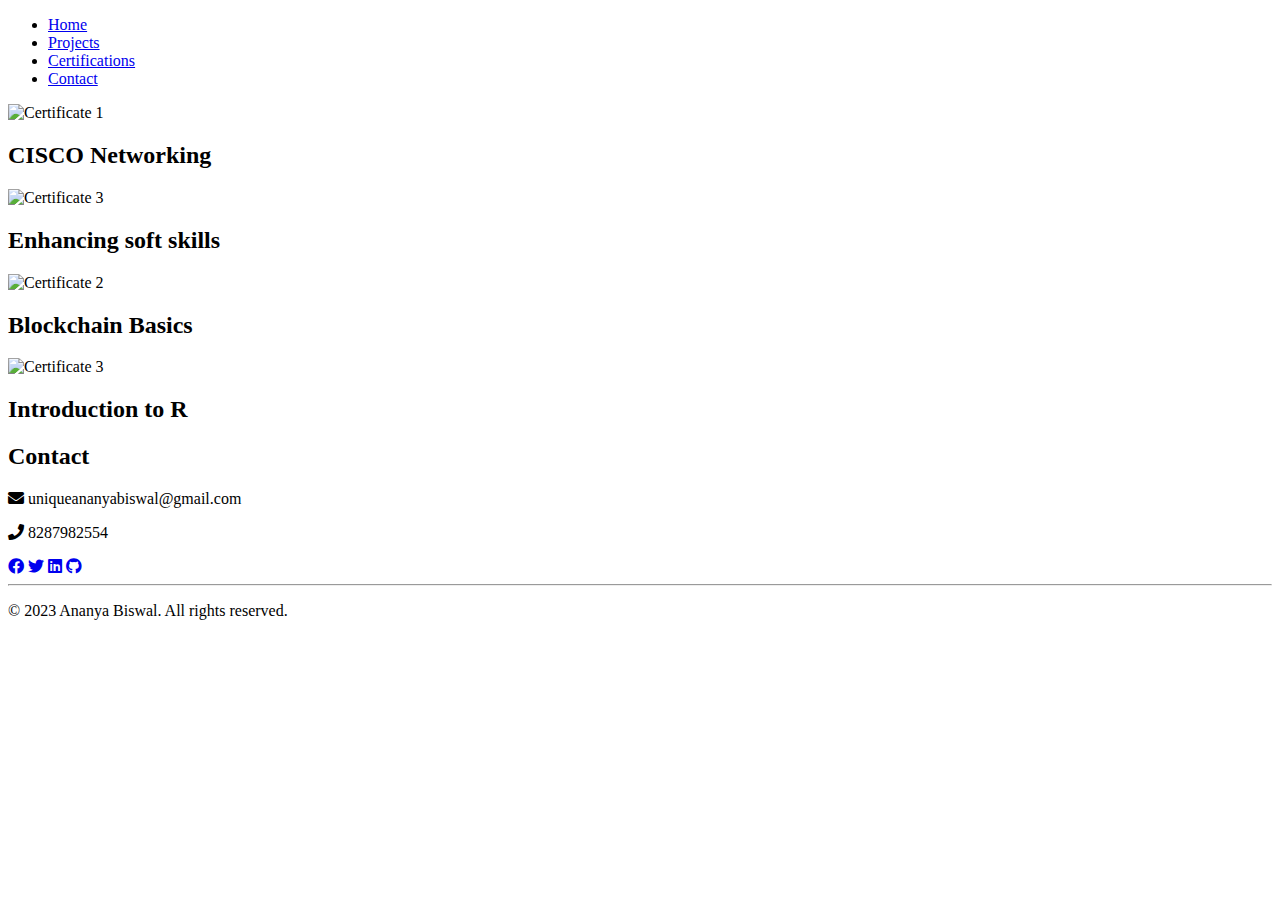
==== certifications.html @ ae64ffb1 "Add files via upload" ====
<!DOCTYPE html>
<html lang="en">

<head>
    <meta charset="UTF-8">
    <meta name="viewport" content="width=device-width, initial-scale=1.0">
    <title>My Portfolio|Certificates</title>
    <link rel="stylesheet" href="css/certifications.css" type="text/css">
    <link rel="stylesheet" href="css/navbar.css" type="text/css">
    <link rel="stylesheet" href="css/footer.css" type="text/css">
    <link rel="stylesheet" href="https://cdnjs.cloudflare.com/ajax/libs/font-awesome/5.15.3/css/all.min.css">
</head>

<body>
    <nav id="navigation-bar">
        <ul>
            <li><a href="index.html">Home</a></li>
            <li><a href="projects.html" target="blank">Projects</a></li>
            <li><a href="certifications.html" target="blank">Certifications</a></li>
            <li><a href="#contact">Contact</a></li>
        </ul>
    </nav>

    <section id="certificates">
        <div class="certificate-group">
            <div class="certificate">
                <img src="certificates/cisconetworking.jpeg" alt="Certificate 1">
                <h2>CISCO Networking</h2>
            </div>
			<div class="certificate">
                <img src="certificates/nptel.jpg" alt="Certificate 3">
                <h2>Enhancing soft skills</h2>
            </div>
            <div class="certificate">
                <img src="certificates/blockchain.jpeg" alt="Certificate 2">
                <h2>Blockchain Basics</h2>
            </div>
            
			<div class="certificate">
                <img src="certificates/R.png" alt="Certificate 3">
                <h2>Introduction to R</h2>
            </div>
        </div>
        <!-- Add more certificate groups as needed -->
    </section>
    

    <section class="blank-div">
    </section>

    <footer>
        <section id="contact">
            <h2>Contact </h2>
            <p><i class="fas fa-envelope"></i> uniqueananyabiswal@gmail.com</p>
            <p><i class="fas fa-phone"></i> 8287982554</p>
            <span><a href="https://www.facebook.com/"><i class="fab fa-facebook"></i></a></span>
            <span><a href="https://twitter.com/"><i class="fab fa-twitter"></i></a></span>
            <span><a href="https://www.linkedin.com/"><i class="fab fa-linkedin"></i></a></span>
            <span><a href="https://github.com/"><i class="fab fa-github"></i></a></span>
        </section>
        <hr>
        <p>&copy; 2023 Ananya Biswal. All rights reserved.</p>
    </footer>
</body>

</html>
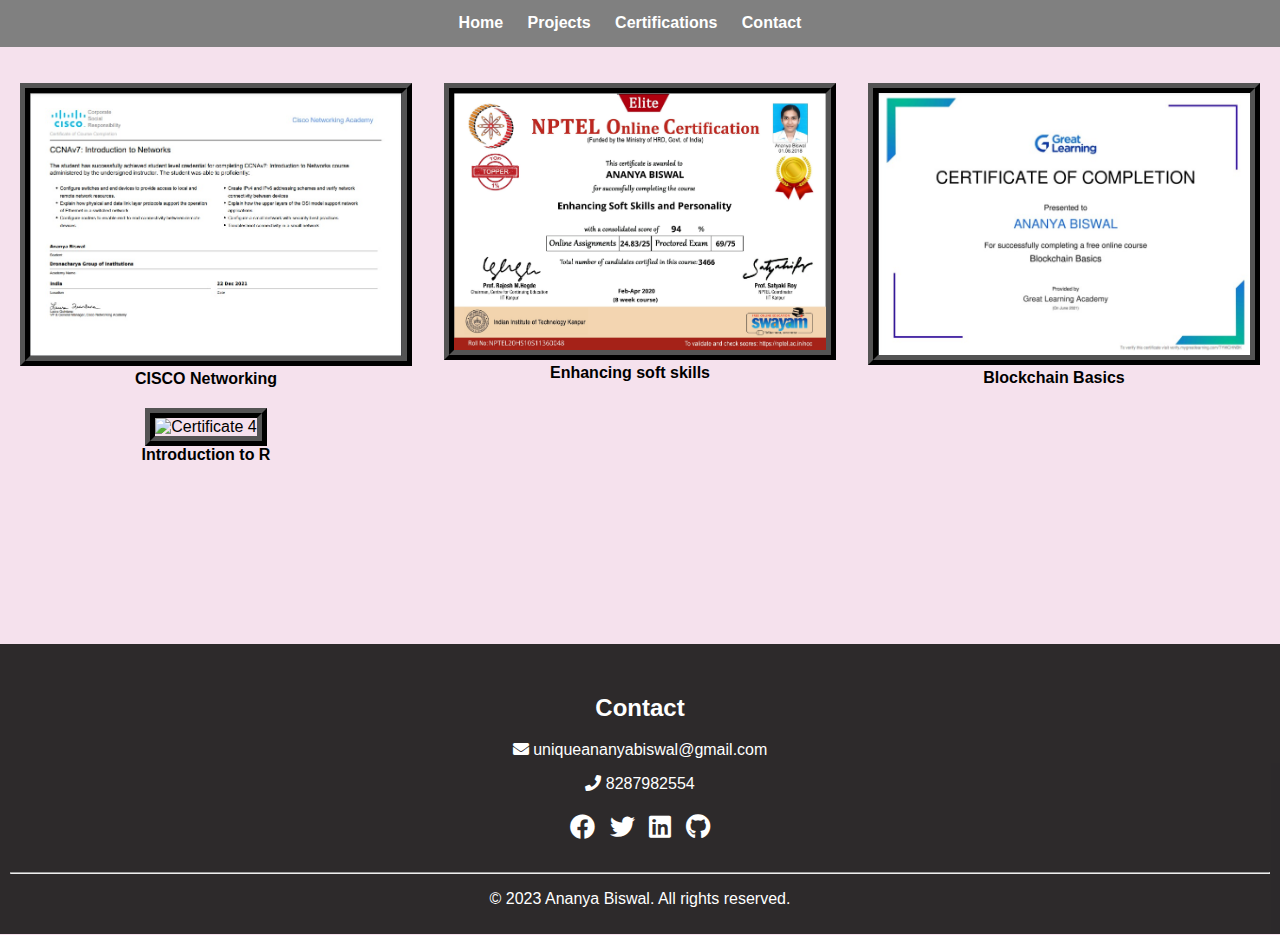
==== commit b18115bc: "Update certifications.html" ====
--- a/certifications.html
+++ b/certifications.html
@@ -36,8 +36,8 @@
                 <h2>Blockchain Basics</h2>
             </div>
             
-			<div class="certificate">
-                <img src="certificates/R.png" alt="Certificate 3">
+		<div class="certificate">
+                <img src="certificates/R.png" alt="Certificate 4">
                 <h2>Introduction to R</h2>
             </div>
         </div>
--- a/css/certifications.css
+++ b/css/certifications.css
@@ -0,0 +1,45 @@
+body {
+    font-family: 'Segoe UI', Tahoma, Geneva, Verdana, sans-serif;
+    background-color: #F5E1ED;
+    margin: 0;
+    padding: 0;
+}
+
+section {
+    padding: 20px;
+}
+
+.certificates {
+    padding: 0px;
+}
+
+.certificate-group {
+    display: flex;
+    flex-wrap: wrap; /* Allow items to wrap to the next row */
+    justify-content: space-between; /* Distribute items evenly horizontally */
+}
+
+.certificate {
+    width: 30%;
+    margin-bottom: 20px;
+    text-align: center;
+    margin-right: 20px;
+}
+
+.certificate img {
+    width: 100%;
+    height: auto;
+    border: 10px black ridge;
+}
+
+.certificate h2 {
+    
+    font-size: 16px;
+    text-align: center;
+    margin: 0;
+}
+
+
+.blank-div{
+    height: 100px;
+}--- a/css/navbar.css
+++ b/css/navbar.css
@@ -0,0 +1,27 @@
+#navigation-bar{
+    margin-top: -17px;
+}
+
+nav ul {
+    list-style-type: none;
+    text-align: center;
+    background-color: grey;
+    padding: 15px;
+}
+
+nav ul li {
+    display: inline;
+    margin-right: 20px;
+}
+
+nav ul li a {
+    text-decoration: none;
+    color: #fff;
+    font-weight: bold;
+    transition: color 0.3s;
+}
+
+nav ul li a:hover {
+    color: black;
+    
+}--- a/css/footer.css
+++ b/css/footer.css
@@ -0,0 +1,12 @@
+footer {
+    text-align: center;
+    background-color: rgba(7, 7, 7, 0.842);
+    color: #fff;
+    padding: 10px;
+}
+
+#contact span a i{
+    font-size: 25px;
+    margin: 5px;
+    color: white;
+}